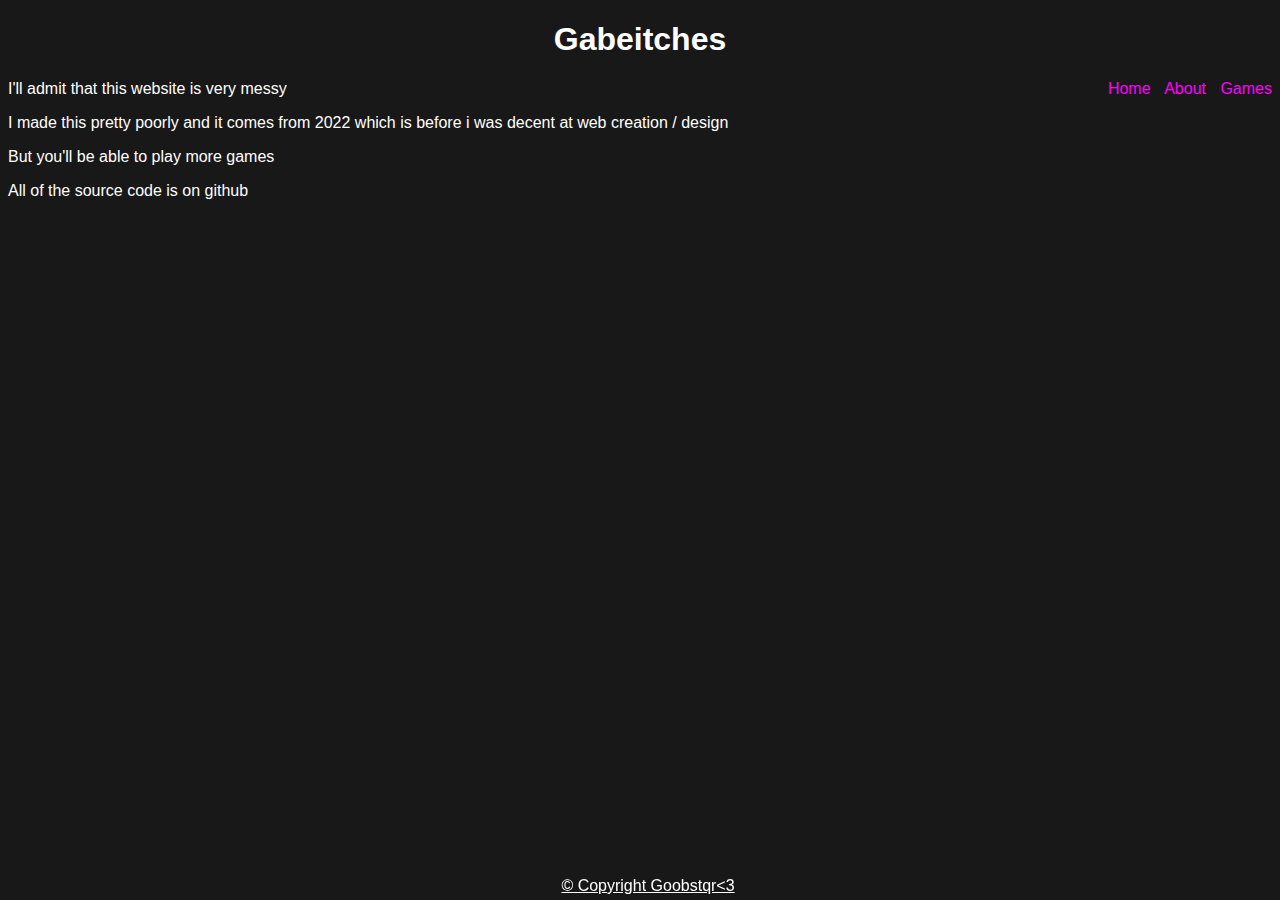
==== index.html @ ae3d8945 "added and removed stuff that i dont need in the website" ====
<!DOCTYPE html>
<html>
    <head>
        <title>Gabeitches</title>
        <link rel="shortcut icon" type="image/jpg" href="styles/rgb1.gif"/>
        <link rel="stylesheet" href="styles/index.css">
    </head>

    <body>
        <h1>Gabeitches</h1>
        <div class="links">
            <a class="link" href="#">Home</a>
            <a class="link" href="about.html">About</a>
            <a class="link" href="Games Area.html">Games</a>
        </div>
        <div class="text"> 
            <p>I'll admit that this website is very messy</p>
            <p>I made this pretty poorly and it comes from 2022 which is before i was decent at web creation / design</p>
            <p>But you'll be able to play more games</p>
            <p>All of the source code is on github</p>
            <br>
        </div>
        <div class="copyright">
            <a class="github" target="_blank" href="https://github.com/FerretBeans">&copy; Copyright Goobstqr&#60;3</a>
        </div>
    </body>
</html>
<!--anyone reading this, all games were downloaded via a free html5 game download site-->
---- styles/index.css ----
body, html {
  background-color: rgb(24, 24, 24);
  color: white;
  font-family: 'Segoe UI', Tahoma, Geneva, Verdana, sans-serif;
}

.links {
  float: right;
  word-spacing: 10px;
}

.link:active, .link:hover, .link:visited, .link:link {
  color: fuchsia;
  background-color: transparent;
  text-decoration: none;
}

.text {
  color: white;
}

h1 {
  text-align: center;
}

.github {
  color: white;
}

.copyright {
  position: fixed;     
  text-align: center;    
  bottom: 5px;
  width: 100%; 
}
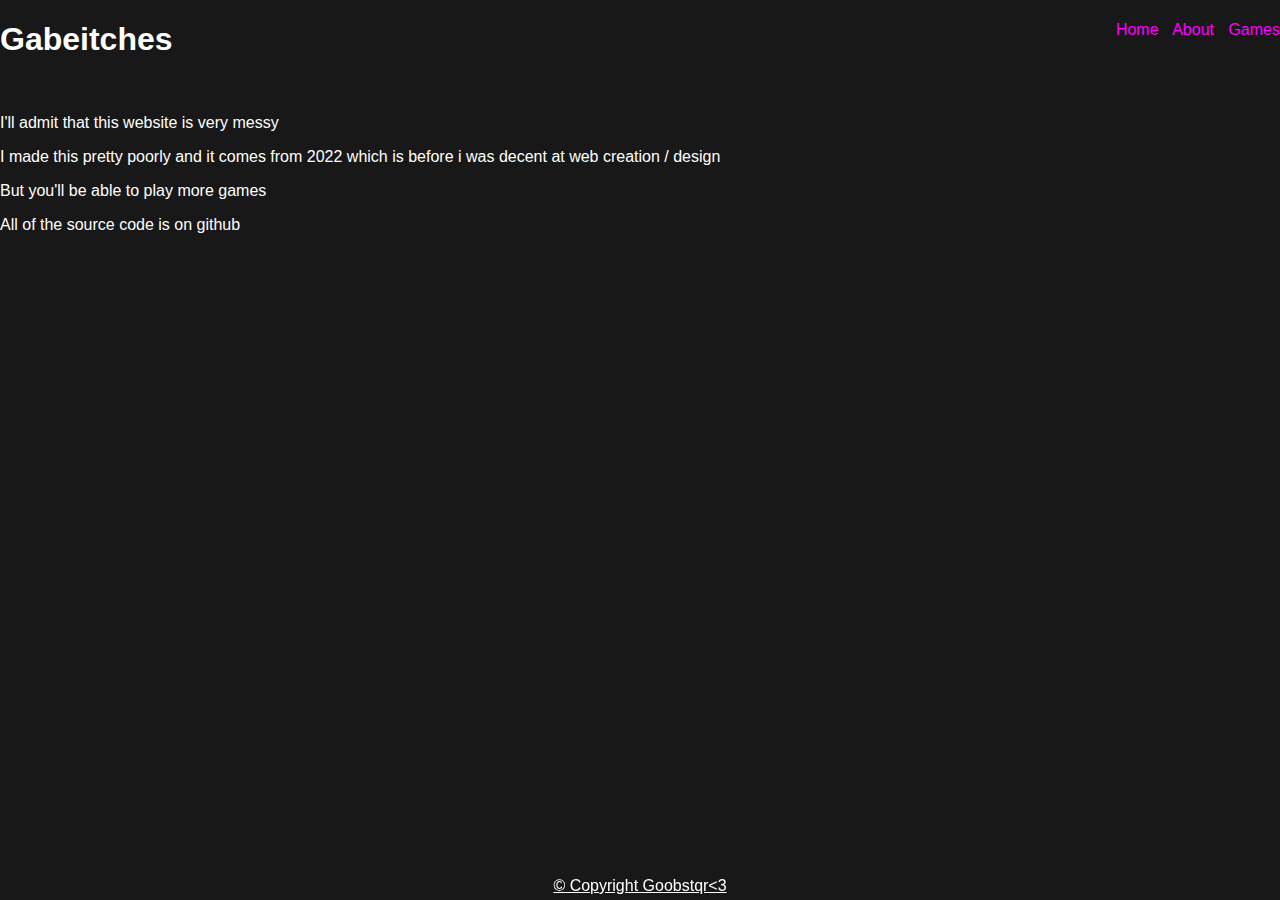
==== commit e4e1792d: "moved stuff and died interally :3" ====
--- a/index.html
+++ b/index.html
@@ -1,19 +1,22 @@
 <!DOCTYPE html>
-<html>
+<html lang="en">
     <head>
         <title>Gabeitches</title>
+        <meta name="viewport" content="width=device-width, initial-scale=1.0">
+        <meta charset="UTF-8">
         <link rel="shortcut icon" type="image/jpg" href="styles/rgb1.gif"/>
         <link rel="stylesheet" href="styles/index.css">
     </head>
 
     <body>
+        <div class="links">
+            <a class="link" href="/">Home</a>
+            <a class="link" href="about.html">About</a>
+            <a class="link" href="games.html">Games</a>
+        </div>
         <h1>Gabeitches</h1>
-        <div class="links">
-            <a class="link" href="#">Home</a>
-            <a class="link" href="about.html">About</a>
-            <a class="link" href="Games Area.html">Games</a>
-        </div>
         <div class="text"> 
+            <br>
             <p>I'll admit that this website is very messy</p>
             <p>I made this pretty poorly and it comes from 2022 which is before i was decent at web creation / design</p>
             <p>But you'll be able to play more games</p>
--- a/styles/index.css
+++ b/styles/index.css
@@ -2,6 +2,9 @@
   background-color: rgb(24, 24, 24);
   color: white;
   font-family: 'Segoe UI', Tahoma, Geneva, Verdana, sans-serif;
+  margin: 0;
+  padding: 0;
+  border: 0;
 }
 
 .links {
@@ -19,10 +22,6 @@
   color: white;
 }
 
-h1 {
-  text-align: center;
-}
-
 .github {
   color: white;
 }
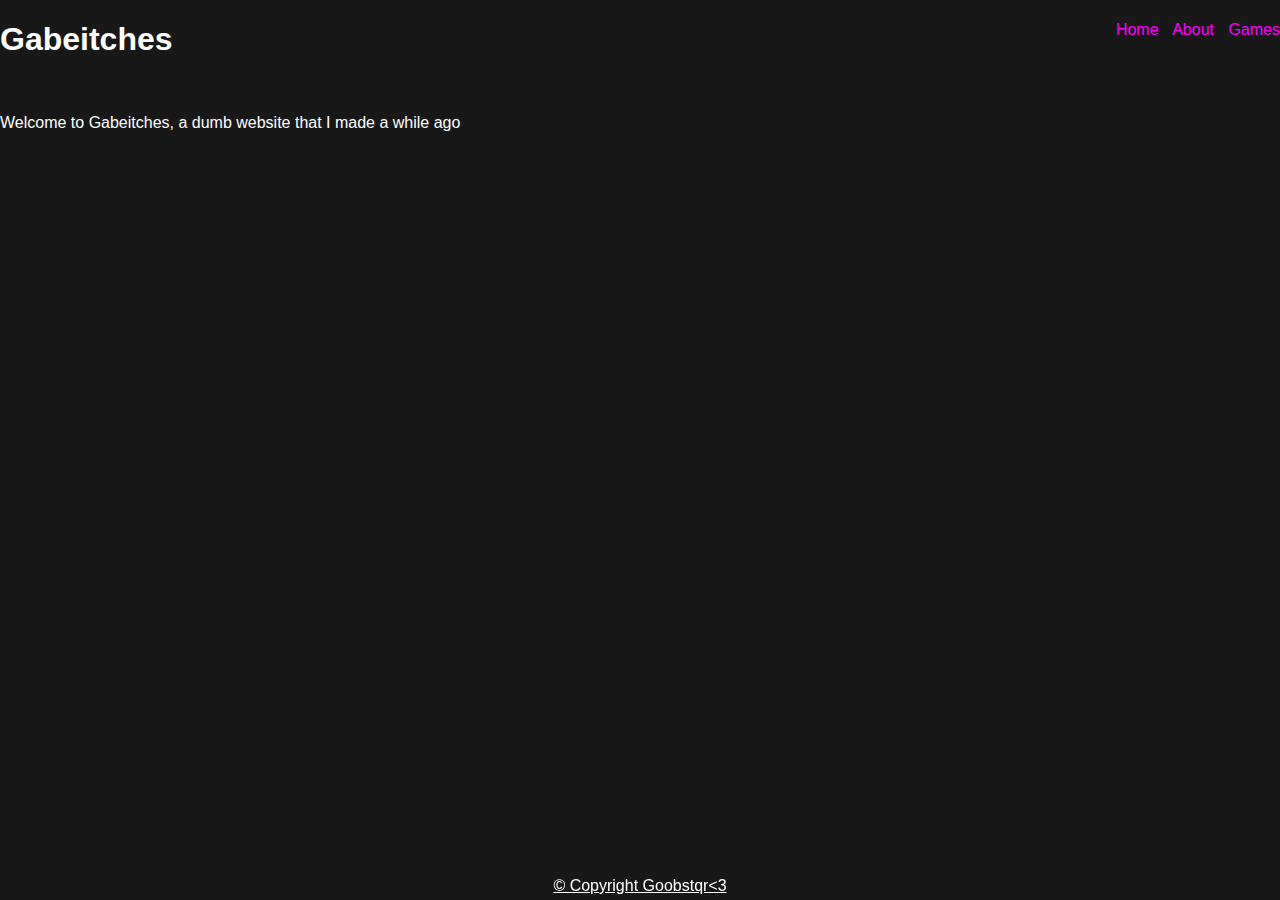
==== commit 1cf763e5: "blehhh :3" ====
--- a/index.html
+++ b/index.html
@@ -17,11 +17,7 @@
         <h1>Gabeitches</h1>
         <div class="text"> 
             <br>
-            <p>I'll admit that this website is very messy</p>
-            <p>I made this pretty poorly and it comes from 2022 which is before i was decent at web creation / design</p>
-            <p>But you'll be able to play more games</p>
-            <p>All of the source code is on github</p>
-            <br>
+            <p>Welcome to Gabeitches, a dumb website that I made a while ago</p>
         </div>
         <div class="copyright">
             <a class="github" target="_blank" href="https://github.com/FerretBeans">&copy; Copyright Goobstqr&#60;3</a>
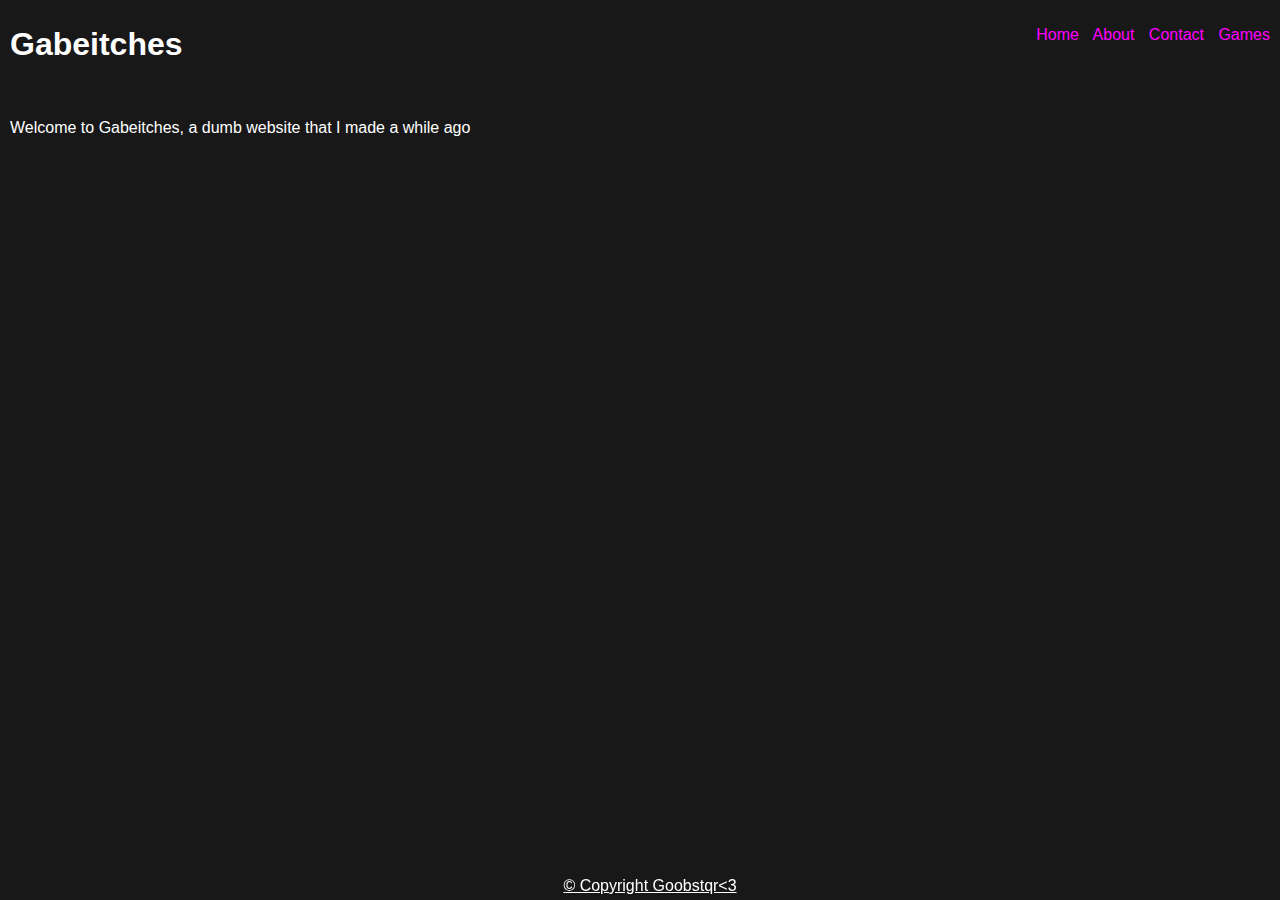
==== commit f9d69302: "idk what im doing with my life xD" ====
--- a/index.html
+++ b/index.html
@@ -12,6 +12,7 @@
         <div class="links">
             <a class="link" href="/">Home</a>
             <a class="link" href="about.html">About</a>
+            <a class="link" href="contact.html">Contact</a>
             <a class="link" href="games.html">Games</a>
         </div>
         <h1>Gabeitches</h1>
@@ -23,5 +24,4 @@
             <a class="github" target="_blank" href="https://github.com/FerretBeans">&copy; Copyright Goobstqr&#60;3</a>
         </div>
     </body>
-</html>
-<!--anyone reading this, all games were downloaded via a free html5 game download site-->+</html>--- a/styles/index.css
+++ b/styles/index.css
@@ -2,9 +2,8 @@
   background-color: rgb(24, 24, 24);
   color: white;
   font-family: 'Segoe UI', Tahoma, Geneva, Verdana, sans-serif;
-  margin: 0;
-  padding: 0;
-  border: 0;
+  margin: 5px;
+  border: 5px;
 }
 
 .links {
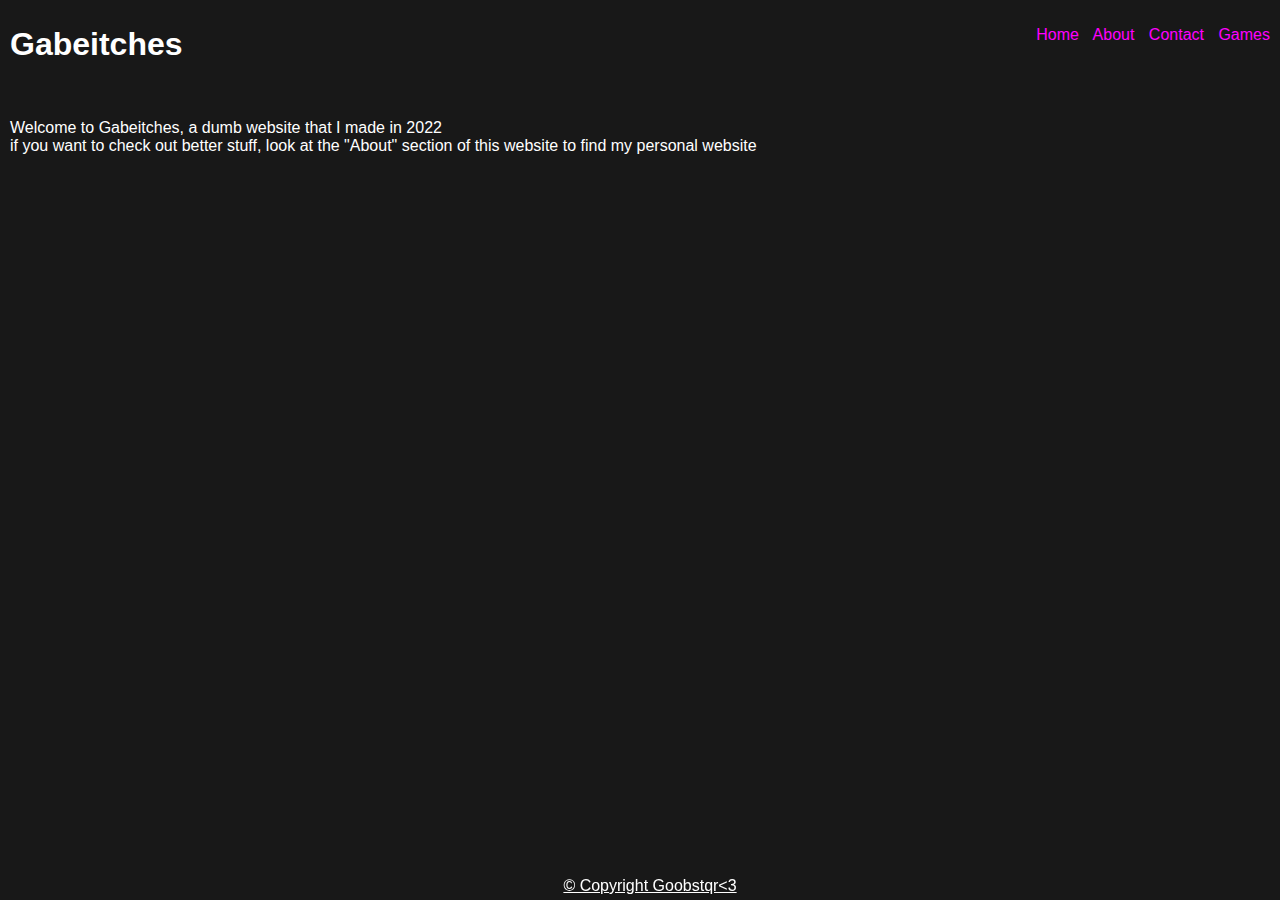
==== commit cecfd27c: "kinda hoping i can make the game section more a table but eh idrc" ====
--- a/index.html
+++ b/index.html
@@ -18,7 +18,9 @@
         <h1>Gabeitches</h1>
         <div class="text"> 
             <br>
-            <p>Welcome to Gabeitches, a dumb website that I made a while ago</p>
+            <p>Welcome to Gabeitches, a dumb website that I made in 2022<br>
+            if you want to check out better stuff, look at the "About" section of this website to find my personal website
+            </p>
         </div>
         <div class="copyright">
             <a class="github" target="_blank" href="https://github.com/FerretBeans">&copy; Copyright Goobstqr&#60;3</a>
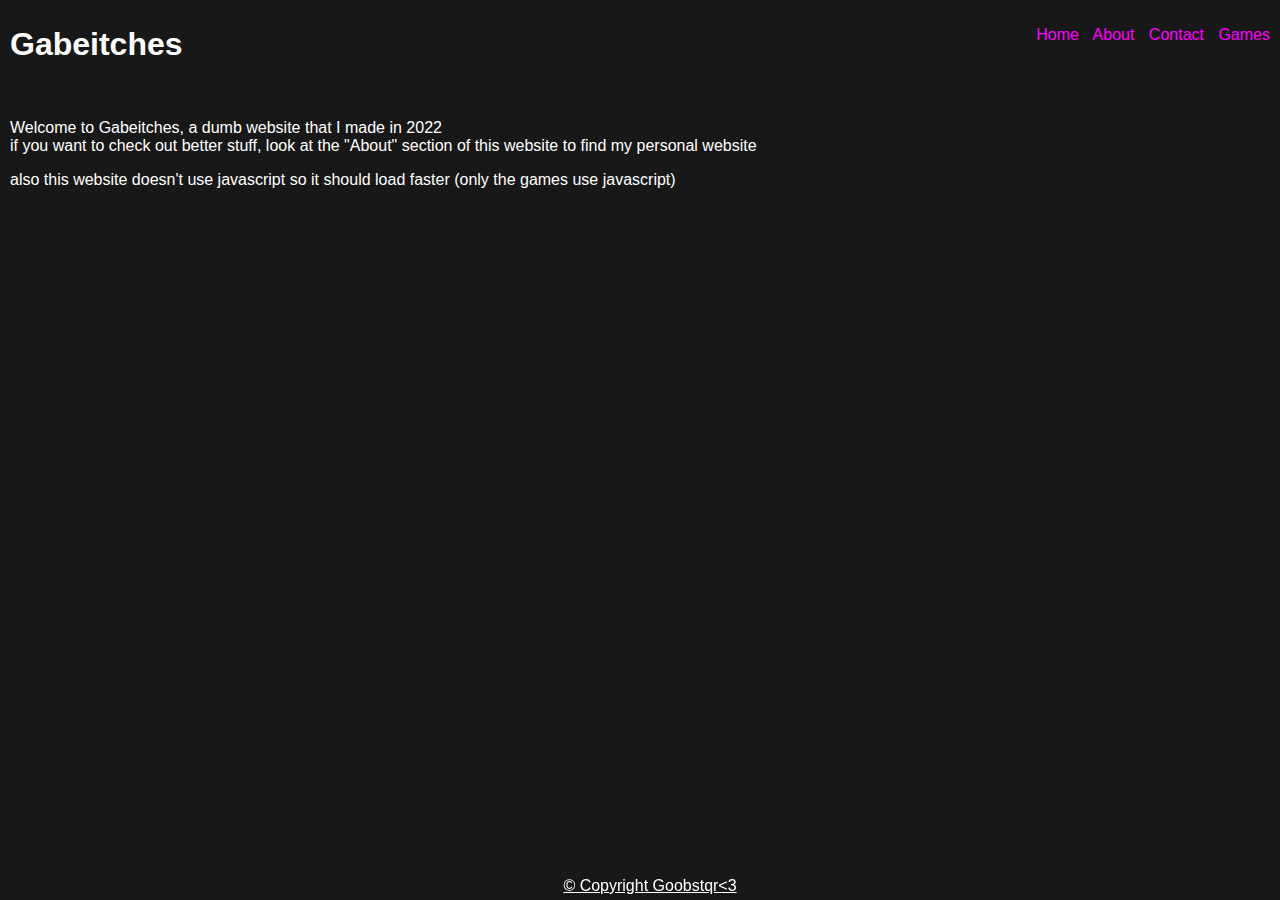
==== commit dc971d7e: "balls (hopefully final change until reqs)" ====
--- a/index.html
+++ b/index.html
@@ -21,6 +21,7 @@
             <p>Welcome to Gabeitches, a dumb website that I made in 2022<br>
             if you want to check out better stuff, look at the "About" section of this website to find my personal website
             </p>
+            <p>also this website doesn't use javascript so it should load faster (only the games use javascript)</p>
         </div>
         <div class="copyright">
             <a class="github" target="_blank" href="https://github.com/FerretBeans">&copy; Copyright Goobstqr&#60;3</a>
